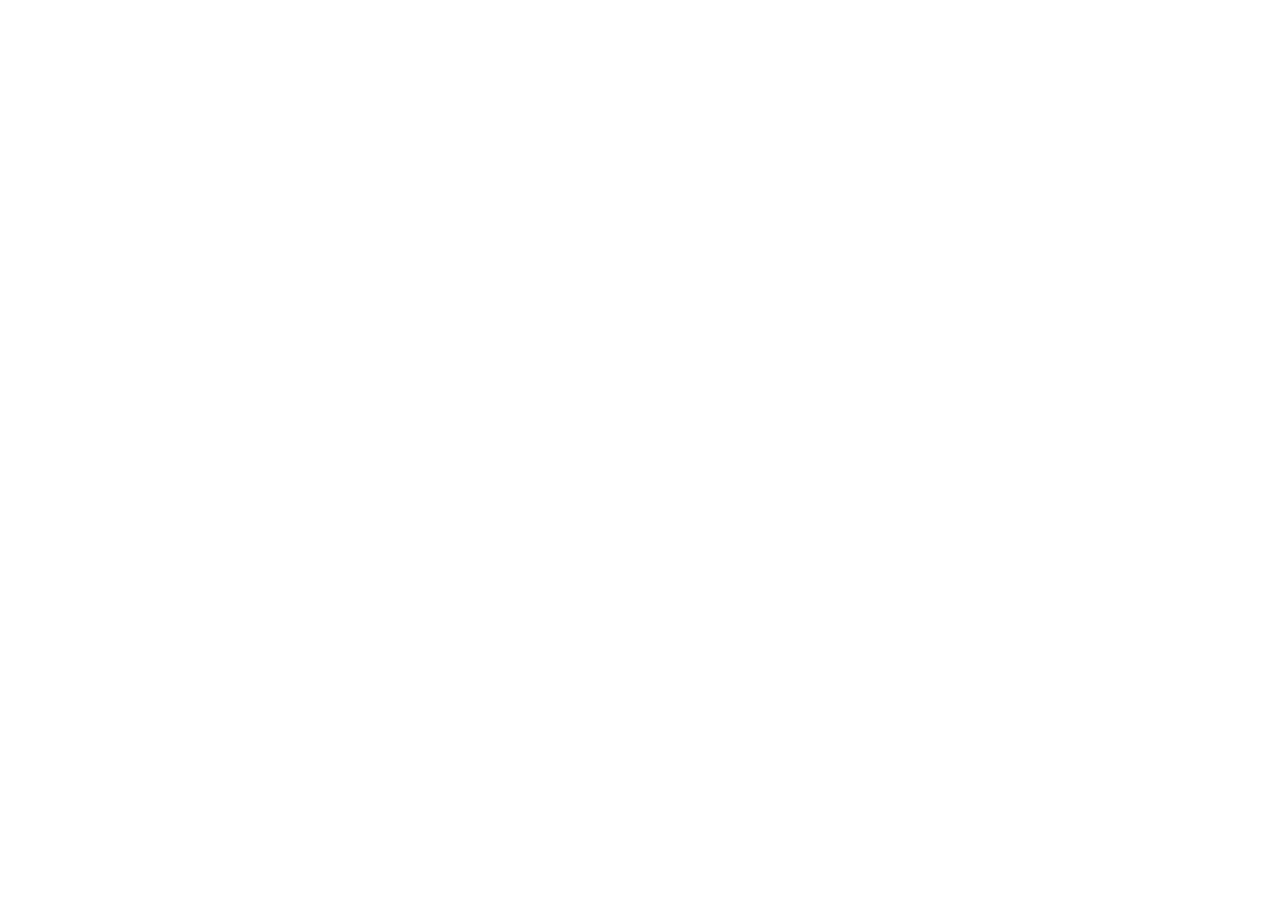
==== index.html @ 90ea59f2 "Adiciona arquivos ao repositório" ====
<html lang="en">
  <head>
    <meta charset="UTF-8" />
    <meta name="viewport" content="width=device-width, initial-scale=1.0" />
    <title>Estudos JS</title>
  </head>
  <body></body>
  <script src="./js/tipos-de-dados.js"></script>
</html>
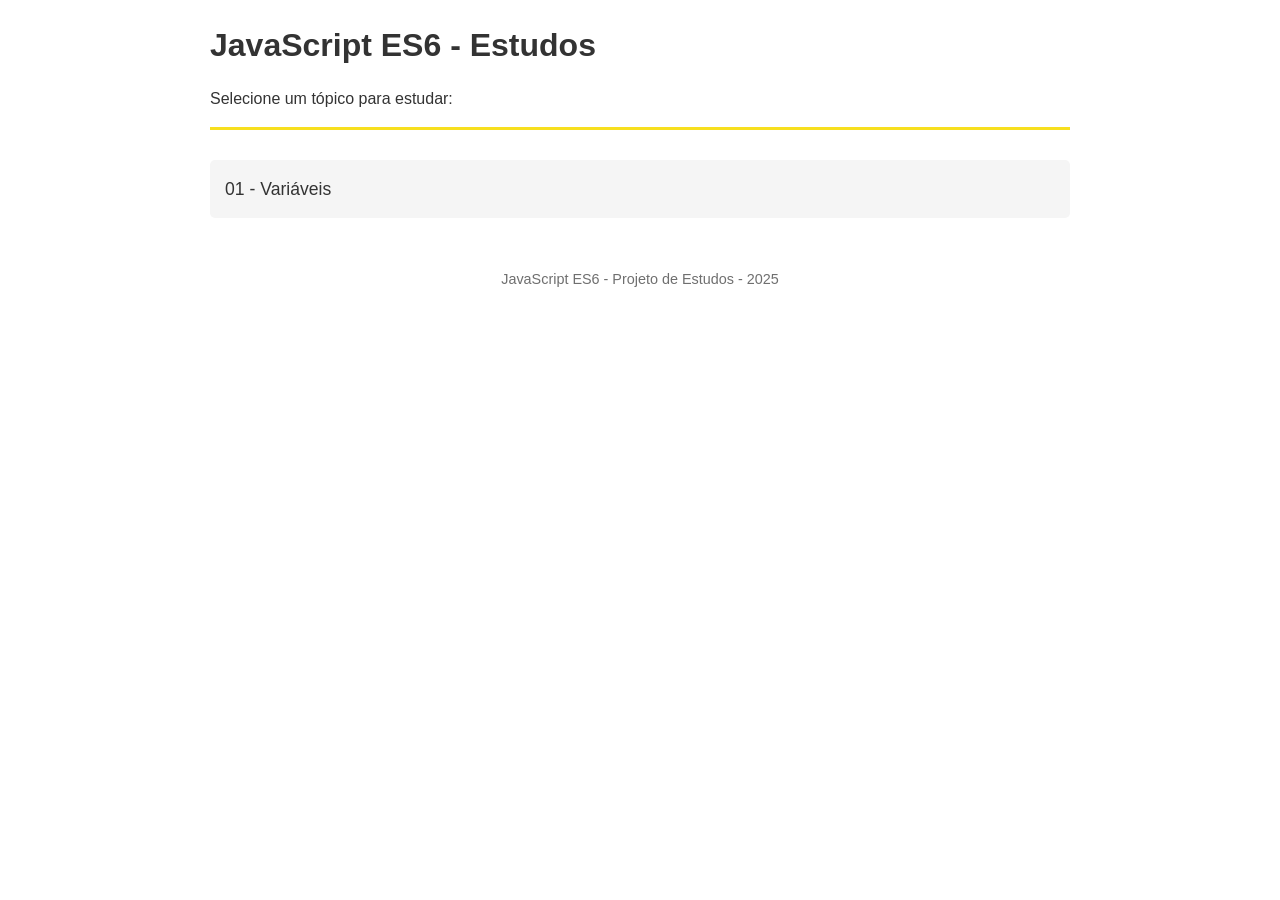
==== commit d1334ce4: "Adiciona tópico de variáveis ao repositório" ====
--- a/index.html
+++ b/index.html
@@ -1,9 +1,27 @@
-<html lang="en">
+<!DOCTYPE html>
+<html lang="pt-BR">
   <head>
     <meta charset="UTF-8" />
     <meta name="viewport" content="width=device-width, initial-scale=1.0" />
-    <title>Estudos JS</title>
+    <title>Estudos JavaScript ES6</title>
+    <link rel="stylesheet" href="css/style.css" />
   </head>
-  <body></body>
-  <script src="./js/tipos-de-dados.js"></script>
+  <body>
+    <div class="container">
+      <header>
+        <h1>JavaScript ES6 - Estudos</h1>
+        <p>Selecione um tópico para estudar:</p>
+      </header>
+
+      <main>
+        <ul class="topic-list">
+          <li><a href="js/01-variaveis/index.html">01 - Variáveis</a></li>
+        </ul>
+      </main>
+
+      <footer>
+        <p>JavaScript ES6 - Projeto de Estudos - 2025</p>
+      </footer>
+    </div>
+  </body>
 </html>
--- a/css/style.css
+++ b/css/style.css
@@ -0,0 +1,159 @@
+/* Estilos Globais */
+:root {
+  --primary-color: #f7df1e; /* Amarelo JavaScript */
+  --text-color: #333;
+  --bg-color: #fff;
+  --code-bg: #f5f5f5;
+  --border-color: #ddd;
+}
+
+* {
+  margin: 0;
+  padding: 0;
+  box-sizing: border-box;
+}
+
+body {
+  font-family: "Segoe UI", Tahoma, Geneva, Verdana, sans-serif;
+  color: var(--text-color);
+  background-color: var(--bg-color);
+  line-height: 1.6;
+}
+
+.container {
+  max-width: 900px;
+  margin: 0 auto;
+  padding: 20px;
+}
+
+/* Cabeçalho */
+header {
+  margin-bottom: 30px;
+  border-bottom: 3px solid var(--primary-color);
+  padding-bottom: 15px;
+}
+
+h1,
+h2,
+h3 {
+  margin-bottom: 15px;
+}
+
+/* Lista de Tópicos */
+.topic-list {
+  list-style: none;
+}
+
+.topic-list li {
+  margin: 15px 0;
+  padding: 15px;
+  background-color: var(--code-bg);
+  border-radius: 5px;
+  transition: transform 0.2s;
+}
+
+.topic-list li:hover {
+  transform: translateX(5px);
+}
+
+.topic-list a {
+  color: var(--text-color);
+  text-decoration: none;
+  display: block;
+  font-weight: 500;
+  font-size: 1.1rem;
+}
+
+/* Páginas de Tópicos */
+.topic-container {
+  margin-bottom: 40px;
+}
+
+.example-container {
+  background-color: var(--code-bg);
+  border-left: 4px solid var(--primary-color);
+  padding: 15px;
+  margin: 20px 0;
+  border-radius: 0 5px 5px 0;
+}
+
+.example-container ul {
+    padding-left: 20px;
+    padding-right: 20px;
+}
+
+.example-container ul li:not(:last-child) {
+  margin-bottom: 10px;
+}
+code,
+pre {
+  font-family: "Courier New", monospace;
+}
+
+pre {
+  overflow-x: auto;
+  background-color: #f8f8f8;
+  padding: 15px;
+  border-radius: 5px;
+  margin: 15px 0;
+}
+
+button {
+  background-color: var(--primary-color);
+  border: none;
+  padding: 8px 16px;
+  border-radius: 4px;
+  cursor: pointer;
+  font-weight: bold;
+  margin: 10px 0;
+}
+
+button:hover {
+  filter: brightness(0.95);
+}
+
+.output {
+  background-color: #fff;
+  border: 1px solid var(--border-color);
+  padding: 15px;
+  margin-top: 10px;
+  min-height: 50px;
+  border-radius: 4px;
+}
+
+/* Navegação */
+.nav-links {
+  display: flex;
+  justify-content: space-between;
+  margin-top: 30px;
+  padding-top: 20px;
+  border-top: 1px solid var(--border-color);
+}
+
+.nav-links a {
+  color: var(--text-color);
+  text-decoration: none;
+}
+
+.nav-links a:hover {
+  text-decoration: underline;
+}
+code {
+  background: green;
+  color: white;
+  padding: 3px;
+}
+
+code {
+  background: black;
+  color: white;
+  font-weight: bold;
+}
+
+/* Rodapé */
+footer {
+  margin-top: 50px;
+  text-align: center;
+  font-size: 0.9rem;
+  opacity: 0.7;
+}
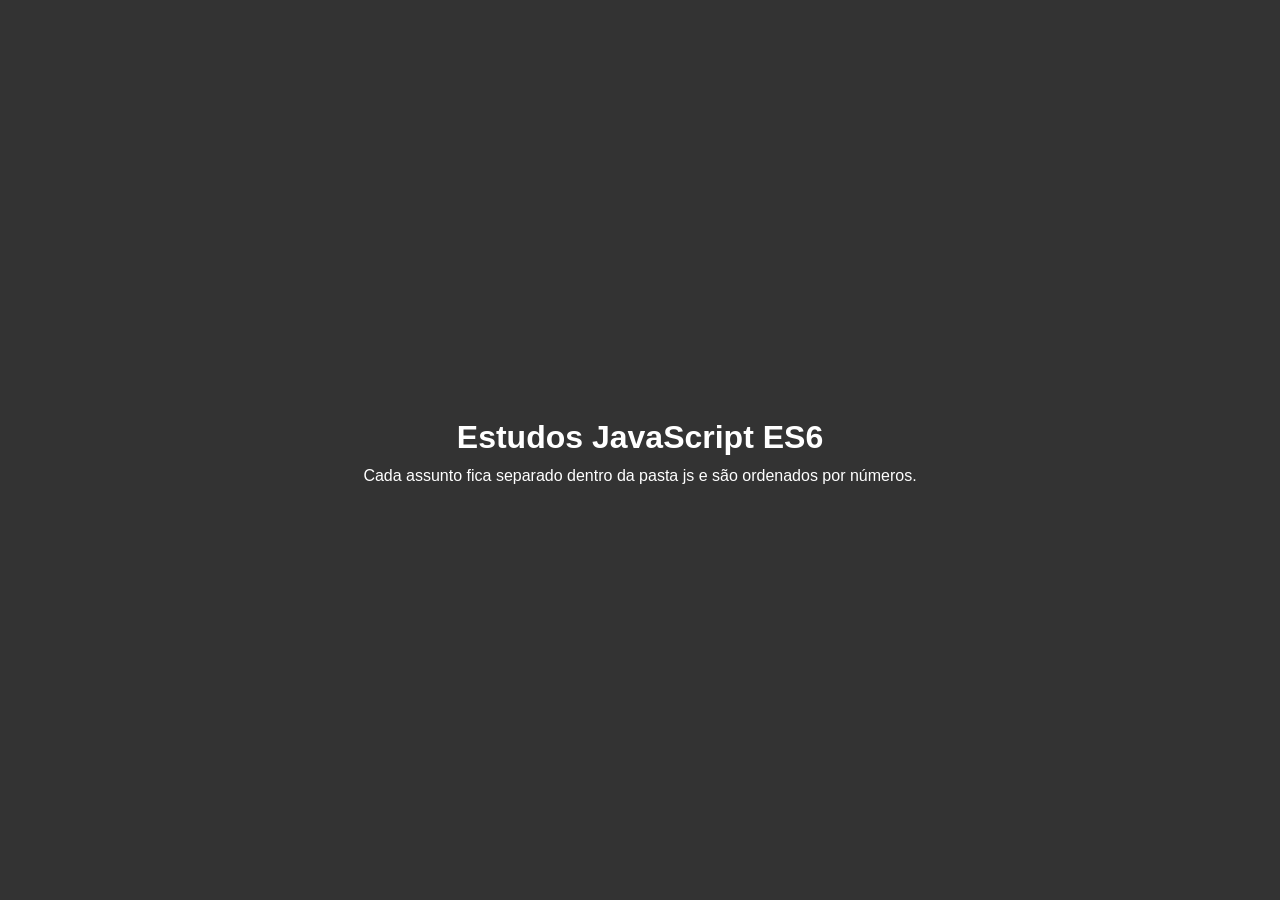
==== commit 8f7aeae6: "Adiciona tópico tipos de dados js" ====
--- a/index.html
+++ b/index.html
@@ -7,21 +7,15 @@
     <link rel="stylesheet" href="css/style.css" />
   </head>
   <body>
-    <div class="container">
-      <header>
-        <h1>JavaScript ES6 - Estudos</h1>
-        <p>Selecione um tópico para estudar:</p>
-      </header>
-
-      <main>
-        <ul class="topic-list">
-          <li><a href="js/01-variaveis/index.html">01 - Variáveis</a></li>
-        </ul>
-      </main>
-
-      <footer>
-        <p>JavaScript ES6 - Projeto de Estudos - 2025</p>
-      </footer>
-    </div>
+    <main>
+      <div>
+        <h1>Estudos JavaScript ES6</h1>
+        <p>
+          Cada assunto fica separado dentro da pasta js e são ordenados por
+          números.
+        </p>
+      </div>
+    </main>
+    <script src="/js/01-variaveis.js"></script>
   </body>
 </html>
--- a/css/style.css
+++ b/css/style.css
@@ -18,142 +18,16 @@
   color: var(--text-color);
   background-color: var(--bg-color);
   line-height: 1.6;
+  background: #333;
+  color: white;
 }
 
-.container {
-  max-width: 900px;
-  margin: 0 auto;
-  padding: 20px;
+main {
+  display: flex;
+  justify-content: center;
+  align-items: center;
+  height: 100vh;
+  text-align: center;
+
 }
 
-/* Cabeçalho */
-header {
-  margin-bottom: 30px;
-  border-bottom: 3px solid var(--primary-color);
-  padding-bottom: 15px;
-}
-
-h1,
-h2,
-h3 {
-  margin-bottom: 15px;
-}
-
-/* Lista de Tópicos */
-.topic-list {
-  list-style: none;
-}
-
-.topic-list li {
-  margin: 15px 0;
-  padding: 15px;
-  background-color: var(--code-bg);
-  border-radius: 5px;
-  transition: transform 0.2s;
-}
-
-.topic-list li:hover {
-  transform: translateX(5px);
-}
-
-.topic-list a {
-  color: var(--text-color);
-  text-decoration: none;
-  display: block;
-  font-weight: 500;
-  font-size: 1.1rem;
-}
-
-/* Páginas de Tópicos */
-.topic-container {
-  margin-bottom: 40px;
-}
-
-.example-container {
-  background-color: var(--code-bg);
-  border-left: 4px solid var(--primary-color);
-  padding: 15px;
-  margin: 20px 0;
-  border-radius: 0 5px 5px 0;
-}
-
-.example-container ul {
-    padding-left: 20px;
-    padding-right: 20px;
-}
-
-.example-container ul li:not(:last-child) {
-  margin-bottom: 10px;
-}
-code,
-pre {
-  font-family: "Courier New", monospace;
-}
-
-pre {
-  overflow-x: auto;
-  background-color: #f8f8f8;
-  padding: 15px;
-  border-radius: 5px;
-  margin: 15px 0;
-}
-
-button {
-  background-color: var(--primary-color);
-  border: none;
-  padding: 8px 16px;
-  border-radius: 4px;
-  cursor: pointer;
-  font-weight: bold;
-  margin: 10px 0;
-}
-
-button:hover {
-  filter: brightness(0.95);
-}
-
-.output {
-  background-color: #fff;
-  border: 1px solid var(--border-color);
-  padding: 15px;
-  margin-top: 10px;
-  min-height: 50px;
-  border-radius: 4px;
-}
-
-/* Navegação */
-.nav-links {
-  display: flex;
-  justify-content: space-between;
-  margin-top: 30px;
-  padding-top: 20px;
-  border-top: 1px solid var(--border-color);
-}
-
-.nav-links a {
-  color: var(--text-color);
-  text-decoration: none;
-}
-
-.nav-links a:hover {
-  text-decoration: underline;
-}
-code {
-  background: green;
-  color: white;
-  padding: 3px;
-}
-
-code {
-  background: black;
-  color: white;
-  font-weight: bold;
-}
-
-/* Rodapé */
-footer {
-  margin-top: 50px;
-  text-align: center;
-  font-size: 0.9rem;
-  opacity: 0.7;
-}
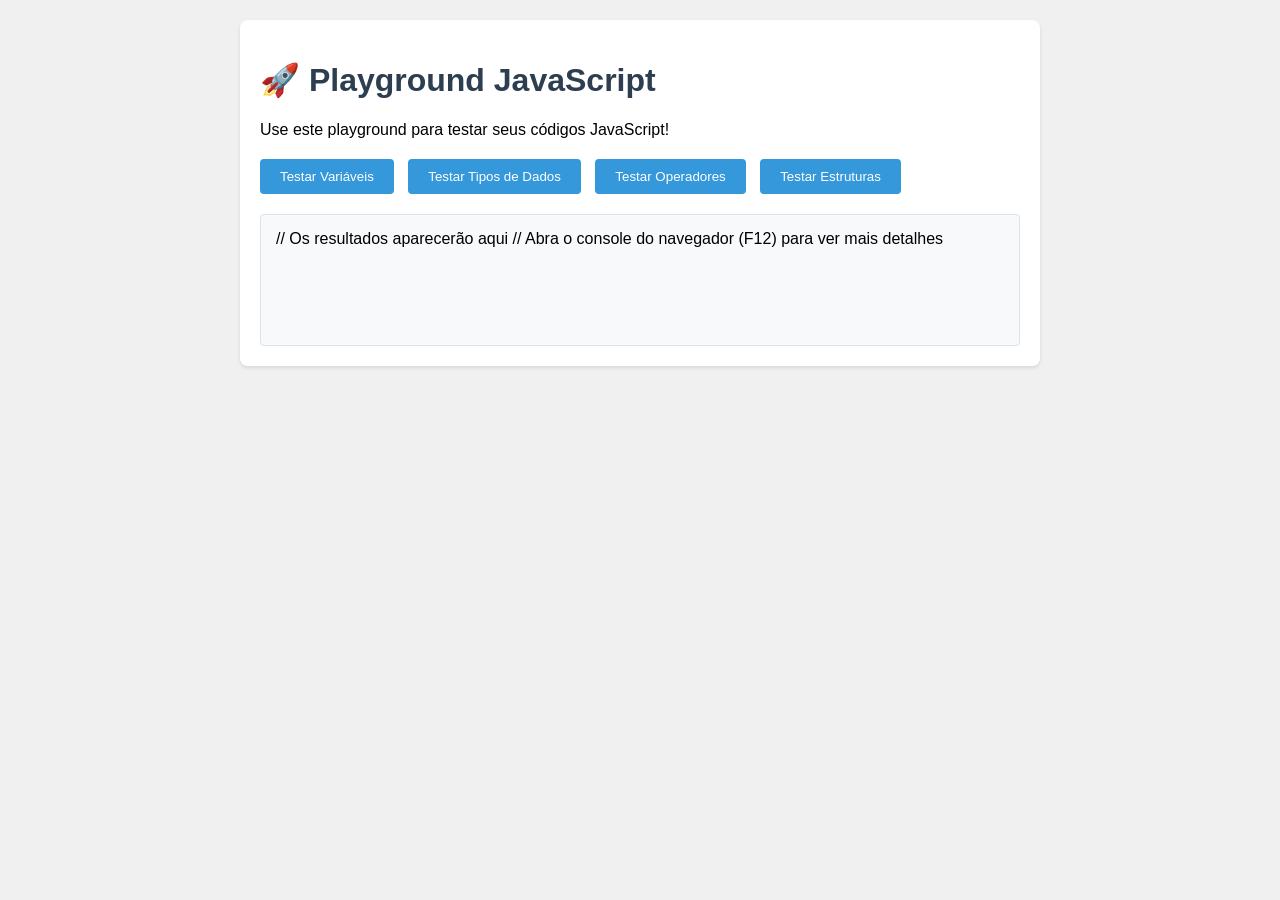
==== commit ab34b0f6: "Adiciona exercícios para cada assunto" ====
--- a/index.html
+++ b/index.html
@@ -3,19 +3,152 @@
   <head>
     <meta charset="UTF-8" />
     <meta name="viewport" content="width=device-width, initial-scale=1.0" />
-    <title>Estudos JavaScript ES6</title>
-    <link rel="stylesheet" href="css/style.css" />
+    <title>Estudos JavaScript</title>
+    <style>
+      body {
+        font-family: Arial, sans-serif;
+        max-width: 800px;
+        margin: 0 auto;
+        padding: 20px;
+        background-color: #f0f0f0;
+      }
+      .container {
+        background-color: white;
+        padding: 20px;
+        border-radius: 8px;
+        box-shadow: 0 2px 4px rgba(0,0,0,0.1);
+      }
+      .output {
+        background-color: #f8f9fa;
+        border: 1px solid #dee2e6;
+        border-radius: 4px;
+        padding: 15px;
+        margin-top: 20px;
+        min-height: 100px;
+      }
+      h1 {
+        color: #2c3e50;
+      }
+      .buttons {
+        margin: 20px 0;
+      }
+      button {
+        background-color: #3498db;
+        color: white;
+        border: none;
+        padding: 10px 20px;
+        border-radius: 4px;
+        cursor: pointer;
+        margin-right: 10px;
+      }
+      button:hover {
+        background-color: #2980b9;
+      }
+    </style>
   </head>
   <body>
-    <main>
-      <div>
-        <h1>Estudos JavaScript ES6</h1>
-        <p>
-          Cada assunto fica separado dentro da pasta js e são ordenados por
-          números.
-        </p>
+    <div class="container">
+      <h1>🚀 Playground JavaScript</h1>
+      <p>Use este playground para testar seus códigos JavaScript!</p>
+      
+      <div class="buttons">
+        <button onclick="testarVariaveis()">Testar Variáveis</button>
+        <button onclick="testarTiposDados()">Testar Tipos de Dados</button>
+        <button onclick="testarOperadores()">Testar Operadores</button>
+        <button onclick="testarEstruturas()">Testar Estruturas</button>
       </div>
-    </main>
-    <script src="/js/01-variaveis.js"></script>
+
+      <div class="output" id="output">
+        // Os resultados aparecerão aqui
+        // Abra o console do navegador (F12) para ver mais detalhes
+      </div>
+    </div>
+
+    <!-- Scripts de estudo -->
+    <script src="js/01-variaveis.js"></script>
+    <script src="js/02-tipos-de-dados.js"></script>
+    <script src="js/03-operadores.js"></script>
+    <script src="js/04-estruturas-controle.js"></script>
+
+    <script>
+      // Função para limpar e escrever no output
+      function escrever(texto) {
+        const output = document.getElementById('output');
+        output.textContent = texto;
+        console.log(texto);
+      }
+
+      // Funções de teste para cada módulo
+      function testarVariaveis() {
+        let nome = "João";
+        let idade = 25;
+        const PI = 3.14;
+
+        escrever(`
+          Testando Variáveis:
+          - let nome = "${nome}"
+          - let idade = ${idade}
+          - const PI = ${PI}
+          
+          Tente modificar estes valores no console!
+        `);
+      }
+
+      function testarTiposDados() {
+        let texto = "Olá";
+        let numero = 42;
+        let booleano = true;
+        let array = [1, 2, 3];
+        let objeto = { nome: "Maria", idade: 20 };
+
+        escrever(`
+          Testando Tipos de Dados:
+          - String: "${texto}"
+          - Number: ${numero}
+          - Boolean: ${booleano}
+          - Array: [${array}]
+          - Object: ${JSON.stringify(objeto)}
+          
+          Experimente criar seus próprios tipos no console!
+        `);
+      }
+
+      function testarOperadores() {
+        let a = 10;
+        let b = 5;
+
+        escrever(`
+          Testando Operadores:
+          - Soma: ${a} + ${b} = ${a + b}
+          - Subtração: ${a} - ${b} = ${a - b}
+          - Multiplicação: ${a} * ${b} = ${a * b}
+          - Divisão: ${a} / ${b} = ${a / b}
+          
+          Tente outras operações no console!
+        `);
+      }
+
+      function testarEstruturas() {
+        let contador = 0;
+        let resultado = "";
+
+        // Exemplo de for
+        for(let i = 1; i <= 3; i++) {
+          resultado += `Contagem: ${i}\n`;
+        }
+
+        // Exemplo de if
+        let hora = new Date().getHours();
+        if(hora < 12) {
+          resultado += "Bom dia!";
+        } else if(hora < 18) {
+          resultado += "Boa tarde!";
+        } else {
+          resultado += "Boa noite!";
+        }
+
+        escrever(resultado);
+      }
+    </script>
   </body>
 </html>
